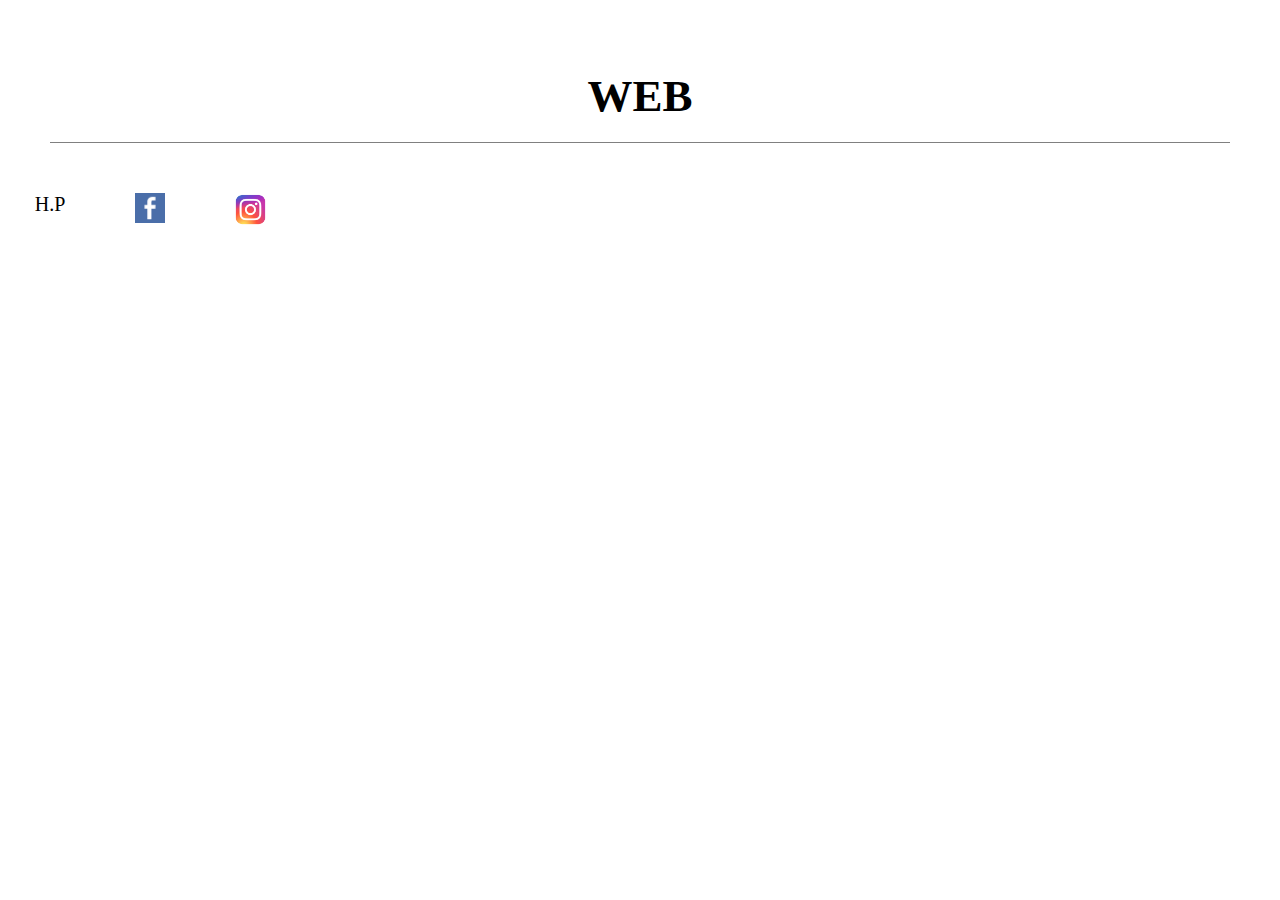
==== index.html @ d9ce1c2b "Add files via upload" ====
<!doctype html>
<html>
  <head>
    <title>WEB1 - Welcome</title>
    <meta charset="utf-8">
    <link rel="stylesheet" href ="style.css">
    <style>
    #home_grid{
      /* border: 5px solid pink; */
      display:grid;
      grid-template-columns: 100px 100px 100px;
      margin-left: auto;
      margin-right: auto;
    }
    #home_grid #button1{
      border: 0px solid gray;
      margin: 0px;
      text-align :center;
      font-size: 20px;
    }
    #home_grid #button2{
      border: 0px solid red;
      margin: 0px;
      text-align :center;
      font-size: 20px;
    }
    a{
        color:black;
        text-decoration: none;
    }
    #index_h1{
      margin:50px;
      text-align :center;
    }
    #btn{
    display:block;
    text-align: center;
    }
    </style>
  </head>
  <body>
    <div id = "index_h1"><h1><a href="index.html">WEB</a></h1></div>
    <div id ="home_grid">
      <div id ="button1"> <a href="1.html">H.P</a></div>
      <div id ="btn"><a href="https://www.facebook.com/profile.php?id=100006793360721"><img src ="facebookbutton.png" width="30%" algin="center"></a></div>
      <div id ="btn"><a href="https://www.instagram.com/ddhyunee__/?hl=ko"><img src ="instabutton.png" width="35%" algin="center"></a></div>
      <!-- <div id ="button3"> <a href="https://www.instagram.com/ddhyunee__/?hl=ko">insta</a></div> -->
    </div>
  </body>
</html>
---- style.css ----
/* 웹페이지안에 css안에 삽입하는방법 1. style태그사용 2. styel속성사용 */
/*  1. style태그// css를포함시시키위해사용, css와 html은 완전히 다른언어이기때문에 웹브라우저가 어디서부터 어디까지 css인지 알 수 이있게하기위해사용" */
a{                              /* a{}:선택자(selector) //스타일태그안에 이 웹페이지에서 주고싶은효과를 누구에게 줄것인지 선택한다 */
    color:black;                /* 효과(declaration)// a 태그의 폰트색을 green로 바꿈 css문법 */
                                /* color : 속성(property), red : 값(value) */
    text-decoration: none;      /* 밑줄을 만들고 없애는 속성 :밑줄이 마음에 안들거나할 때, 모든 a태그에 장식(밑줄)이 없어짐 */
    /* 효과를 지정하고 끝에 하나의 description의 시작과 끝을 구분하는 세미콜론 써줌 */
}
/* saw라는 클래스의 값을 가지고있는 모든 태그의 폰트 칼라를 그레이로  */
/* saw: 웹페이지 모든 saw라는 이름의 태그를 선택하는 선택자  */
/* .saw : 클래스값이 saw인 태그를 가리키는 선택자 */
/* #active{
  color:red;
} */
/* .saw{
  color:gray;
} */
              /* 우선순위 id 선택자 > class선택자> 클래스 선택자 : a  */
              /* 동일한 선택자에선 맨밑의 선택자가 우선순위 제일 높다 */
h1{
  font-size: 45px;
  text-align: center;
  border-bottom :1px solid gray;
  margin:0;
  padding:20px;
}
ol{
  border-right:1px solid gray;
  width:100px;
  margin:0;
  padding:20px;
}
body{
  margin:0;
}
#grid{
  display:grid;
  grid-template-columns: 150px 1fr;
}
#grid ol{
  /* 부모가 grid인 ol */
  padding-left:33px;
}
#grid #article{
  padding-left:25px;
}
@media(max-width:800px){
  #grid{
    display:block;
  }
  ol{
    border-right:none;
  }
  h1{
    border-bottom :none;
  }
}
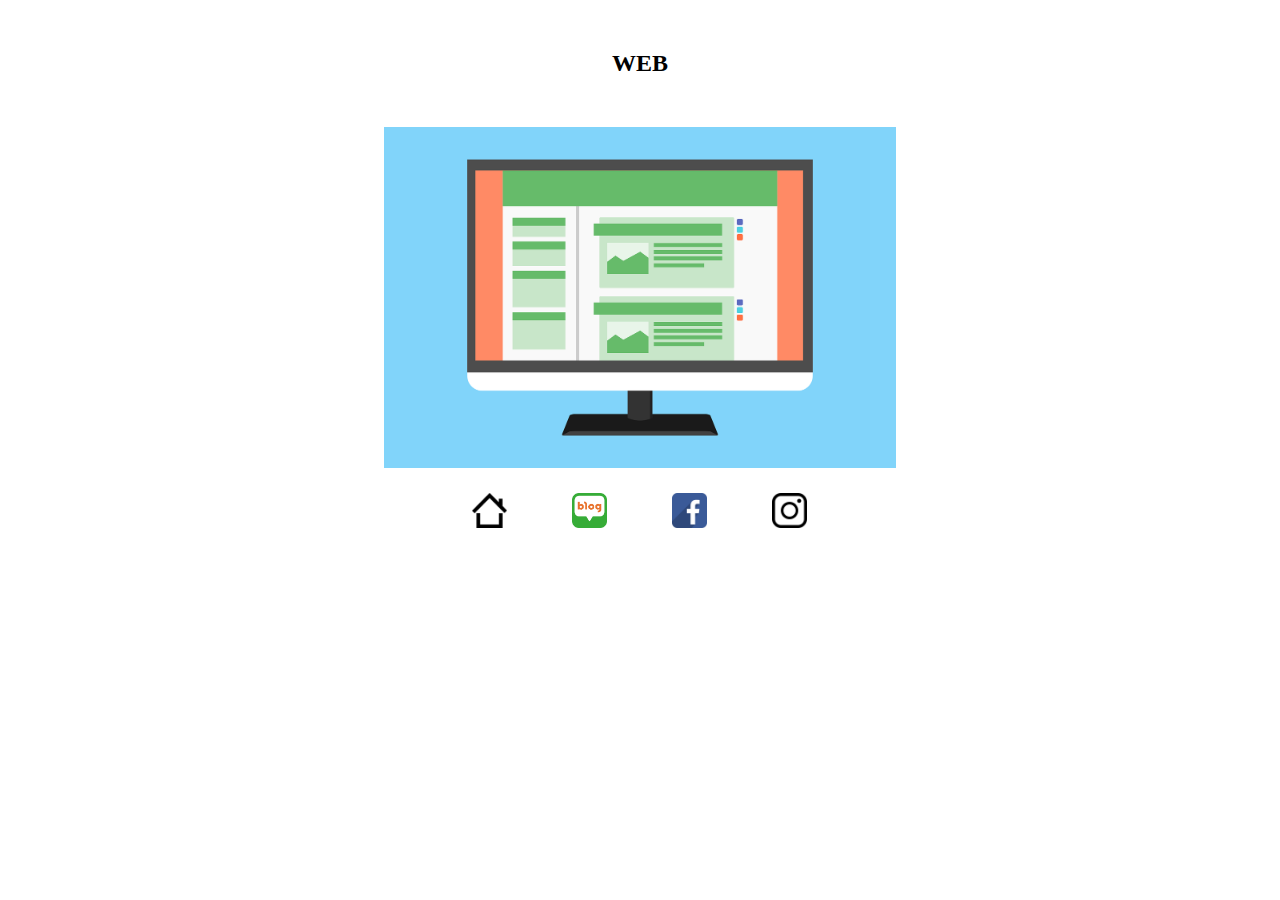
==== commit c887bbc6: "Add files via upload" ====
--- a/index.html
+++ b/index.html
@@ -4,47 +4,21 @@
     <title>WEB1 - Welcome</title>
     <meta charset="utf-8">
     <link rel="stylesheet" href ="style.css">
-    <style>
-    #home_grid{
-      /* border: 5px solid pink; */
-      display:grid;
-      grid-template-columns: 100px 100px 100px;
-      margin-left: auto;
-      margin-right: auto;
-    }
-    #home_grid #button1{
-      border: 0px solid gray;
-      margin: 0px;
-      text-align :center;
-      font-size: 20px;
-    }
-    #home_grid #button2{
-      border: 0px solid red;
-      margin: 0px;
-      text-align :center;
-      font-size: 20px;
-    }
-    a{
-        color:black;
-        text-decoration: none;
-    }
-    #index_h1{
-      margin:50px;
-      text-align :center;
-    }
-    #btn{
-    display:block;
-    text-align: center;
-    }
-    </style>
+
   </head>
   <body>
-    <div id = "index_h1"><h1><a href="index.html">WEB</a></h1></div>
-    <div id ="home_grid">
-      <div id ="button1"> <a href="1.html">H.P</a></div>
-      <div id ="btn"><a href="https://www.facebook.com/profile.php?id=100006793360721"><img src ="facebookbutton.png" width="30%" algin="center"></a></div>
-      <div id ="btn"><a href="https://www.instagram.com/ddhyunee__/?hl=ko"><img src ="instabutton.png" width="35%" algin="center"></a></div>
-      <!-- <div id ="button3"> <a href="https://www.instagram.com/ddhyunee__/?hl=ko">insta</a></div> -->
-    </div>
+    <h2><a href="index.html">WEB</a></h2>
+    <div id="home_photo"><img src="home.png" width="40%" align ="center"></div>
+      <div id="space">
+        <div id="left_space"></div>
+        <div id ="home_grid">
+          <div id ="btn"><a href="1.html"><div class="button_effect"><img src ="homebutton.png" width="35%"></div></a></div>
+          <div id ="btn"><a href="https://blog.naver.com/dhsj8405"><div class="button_effect"><img src ="N_blogbutton.png" width="35%"></div></a></div>
+          <div id ="btn"><a href="https://www.facebook.com/profile.php?id=100006793360721"><div class="button_effect"><img src ="facebookbutton.png" width="35%"></div></a></div>
+          <div id ="btn"><a href="https://www.instagram.com/ddhyunee__/?hl=ko"><div class="button_effect"><img src ="instabutton.png" width="35%"></div></a></div>
+          <!-- <div id ="button3"> <a href="https://www.instagram.com/ddhyunee__/?hl=ko">insta</a></div> -->
+        </div>
+        <div id="right_space"></div>
+      </div>
   </body>
 </html>
--- a/style.css
+++ b/style.css
@@ -47,6 +47,10 @@
 @media(max-width:800px){
   #grid{
     display:block;
+    text-align: center;
+  }
+  #home_grid{
+    display:block;
   }
   ol{
     border-right:none;
@@ -55,3 +59,63 @@
     border-bottom :none;
   }
 }
+/* index.html */
+#space{
+  display:grid;
+  grid-template-columns: 1fr 1fr 1fr;
+}
+#home_grid{
+  /* border: 5px solid pink; */
+  display:grid;
+  grid-template-columns: 100px 100px 100px 100px;
+  margin-left: auto;
+  margin-right: auto;
+}
+#home_grid #button1{
+  border: 0px solid gray;
+  margin: 0px;
+  text-align :center;
+  font-size: 20px;
+}
+#home_grid #button2{
+  border: 0px solid red;
+  margin: 0px;
+  text-align :center;
+  font-size: 20px;
+}
+a{
+  color:black;
+  text-decoration: none;
+}
+h2{
+  margin:50px;
+  text-align:center;
+}
+#btn{
+  display:block;
+  text-align:center;
+}
+#home_photo{
+  display:block;
+  text-align:center;
+  padding-bottom: 25px;
+}
+.button_effect  img {
+    -webkit-transform:scale(1);
+    -moz-transform:scale(1);
+    -ms-transform:scale(1);
+    -o-transform:scale(1);
+    transform:scale(1);
+    -webkit-transition:.3s;
+    -moz-transition:.3s;
+    -ms-transition:.3s;
+    -o-transition:.3s;
+    transition:.3s;
+}
+.button_effect:hover img {
+    -webkit-transform:scale(1.2);
+    -moz-transform:scale(1.2);
+    -ms-transform:scale(1.2);
+    -o-transform:scale(1.2);
+    transform:scale(1.2);
+}
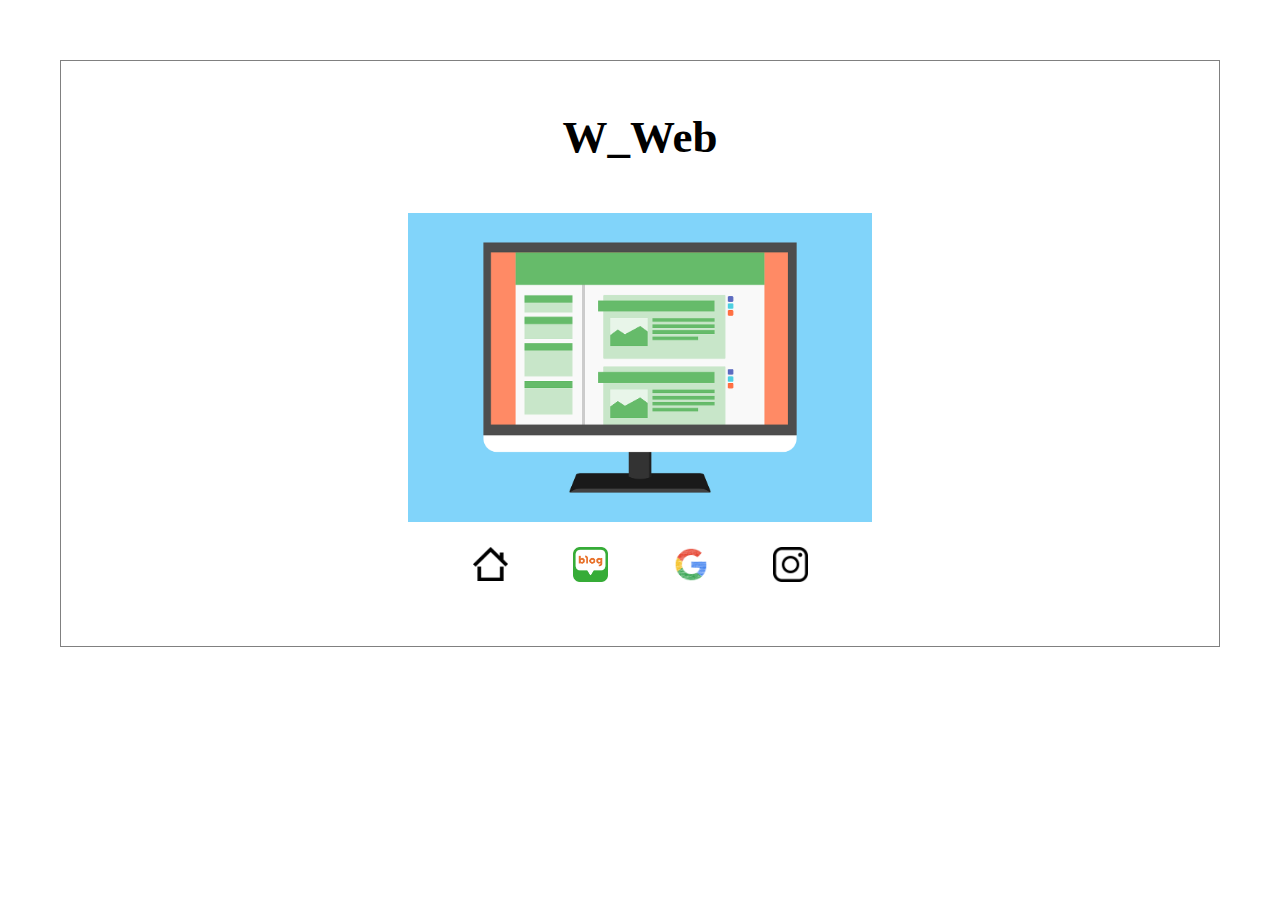
==== commit b4ad9eef: "Add files via upload" ====
--- a/index.html
+++ b/index.html
@@ -7,14 +7,15 @@
 
   </head>
   <body>
-    <h2><a href="index.html">WEB</a></h2>
-    <div id="home_photo"><img src="home.png" width="40%" align ="center"></div>
+    <h1><a href="index.html">W_Web</a></h1>
+      <div id="home_photo"><img src="home.png" width="40%" align ="center"></div>
       <div id="space">
         <div id="left_space"></div>
-        <div id ="home_grid">
+        <div id="home_grid">
           <div id ="btn"><a href="1.html"><div class="button_effect"><img src ="homebutton.png" width="35%"></div></a></div>
           <div id ="btn"><a href="https://blog.naver.com/dhsj8405"><div class="button_effect"><img src ="N_blogbutton.png" width="35%"></div></a></div>
-          <div id ="btn"><a href="https://www.facebook.com/profile.php?id=100006793360721"><div class="button_effect"><img src ="facebookbutton.png" width="35%"></div></a></div>
+          <div id ="btn"><a href="https://google.com"><div class="button_effect"><img src ="googlebutton.png" width="35%"></div></a></div>
+          <!-- <div id ="btn"><a href="https://www.facebook.com/profile.php?id=100006793360721"><div class="button_effect"><img src ="facebookbutton.png" width="35%"></div></a></div> -->
           <div id ="btn"><a href="https://www.instagram.com/ddhyunee__/?hl=ko"><div class="button_effect"><img src ="instabutton.png" width="35%"></div></a></div>
           <!-- <div id ="button3"> <a href="https://www.instagram.com/ddhyunee__/?hl=ko">insta</a></div> -->
         </div>
--- a/style.css
+++ b/style.css
@@ -20,9 +20,11 @@
 h1{
   font-size: 45px;
   text-align: center;
+  margin:0;
+  padding:50px;
+}
+#hp_title{
   border-bottom :1px solid gray;
-  margin:0;
-  padding:20px;
 }
 ol{
   border-right:1px solid gray;
@@ -30,8 +32,15 @@
   margin:0;
   padding:20px;
 }
+#hp_category{
+  color:gray;
+}
+#hp_category.category_effect:hover{
+  text-decoration: underline;
+}
 body{
-  margin:0;
+  margin:60px;
+  border:1px solid gray;
 }
 #grid{
   display:grid;
@@ -42,16 +51,16 @@
   padding-left:33px;
 }
 #grid #article{
-  padding-left:25px;
+  padding:25px;
 }
 @media(max-width:800px){
   #grid{
     display:block;
     text-align: center;
   }
-  #home_grid{
+  /* #home_grid{
     display:block;
-  }
+  } */
   ol{
     border-right:none;
   }
@@ -63,6 +72,7 @@
 #space{
   display:grid;
   grid-template-columns: 1fr 1fr 1fr;
+  padding-bottom:60px;
 }
 #home_grid{
   /* border: 5px solid pink; */
@@ -89,6 +99,9 @@
 }
 h2{
   margin:50px;
+  /* text-align:center; */
+}
+#home_title{
   text-align:center;
 }
 #btn{
@@ -106,11 +119,11 @@
     -ms-transform:scale(1);
     -o-transform:scale(1);
     transform:scale(1);
-    -webkit-transition:.3s;
-    -moz-transition:.3s;
-    -ms-transition:.3s;
-    -o-transition:.3s;
-    transition:.3s;
+    -webkit-transition:.10s;
+    -moz-transition:.10s;
+    -ms-transition:.10s;
+    -o-transition:.10s;
+    transition:.10s;
 }
 .button_effect:hover img {
     -webkit-transform:scale(1.2);
